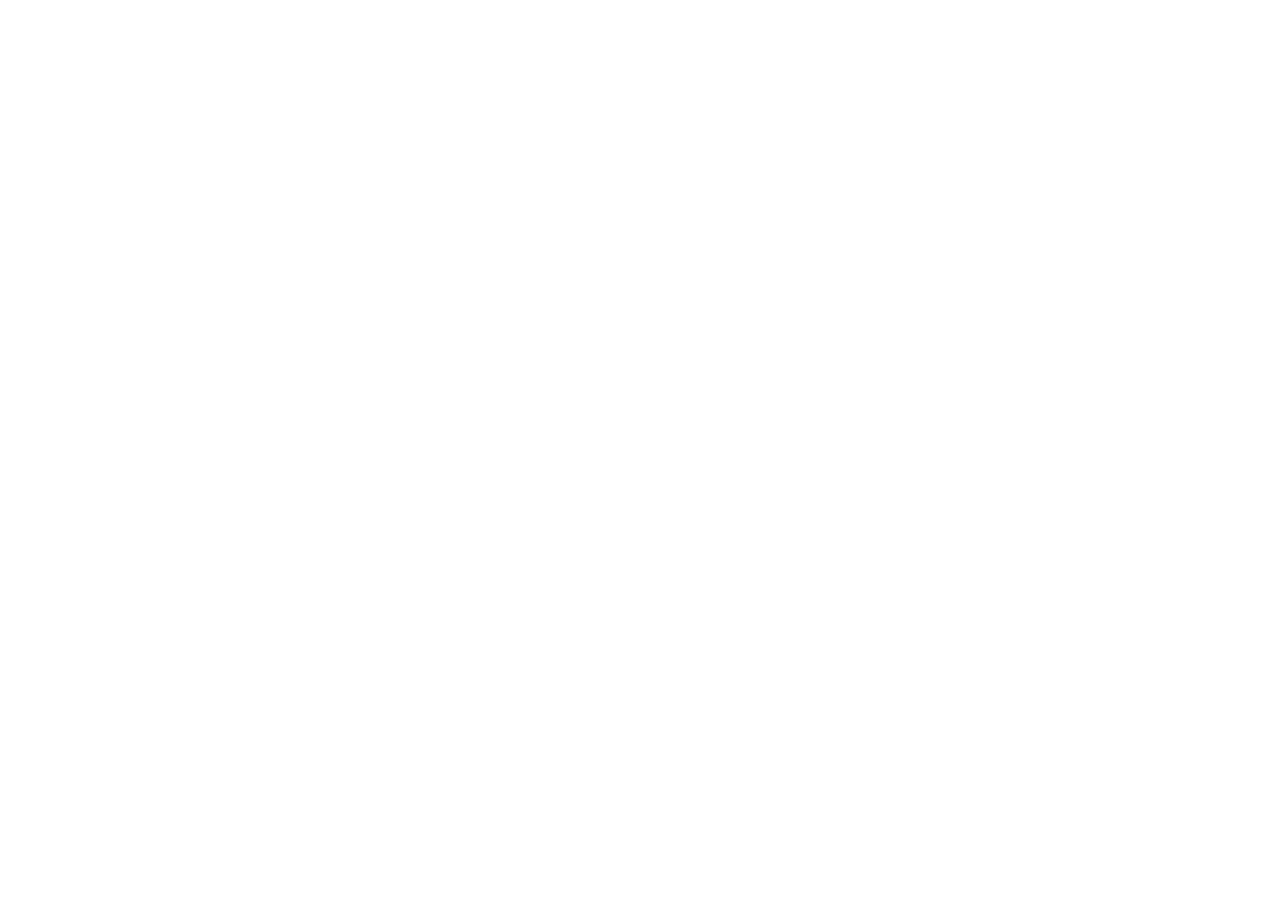
==== index.html @ 37e3e7ca "first commit" ====
<!DOCTYPE html>
<html lang="en">
<head>
  <meta charset="UTF-8">
  <meta http-equiv="X-UA-Compatible" content="IE=edge">
  <meta name="viewport" content="width=device-width, initial-scale=1.0">
  <title>Document</title>
  <link rel="stylesheet" href="index.css">
</head>
<body>
  
 <script src="js.js"></script>
</body>
</html>
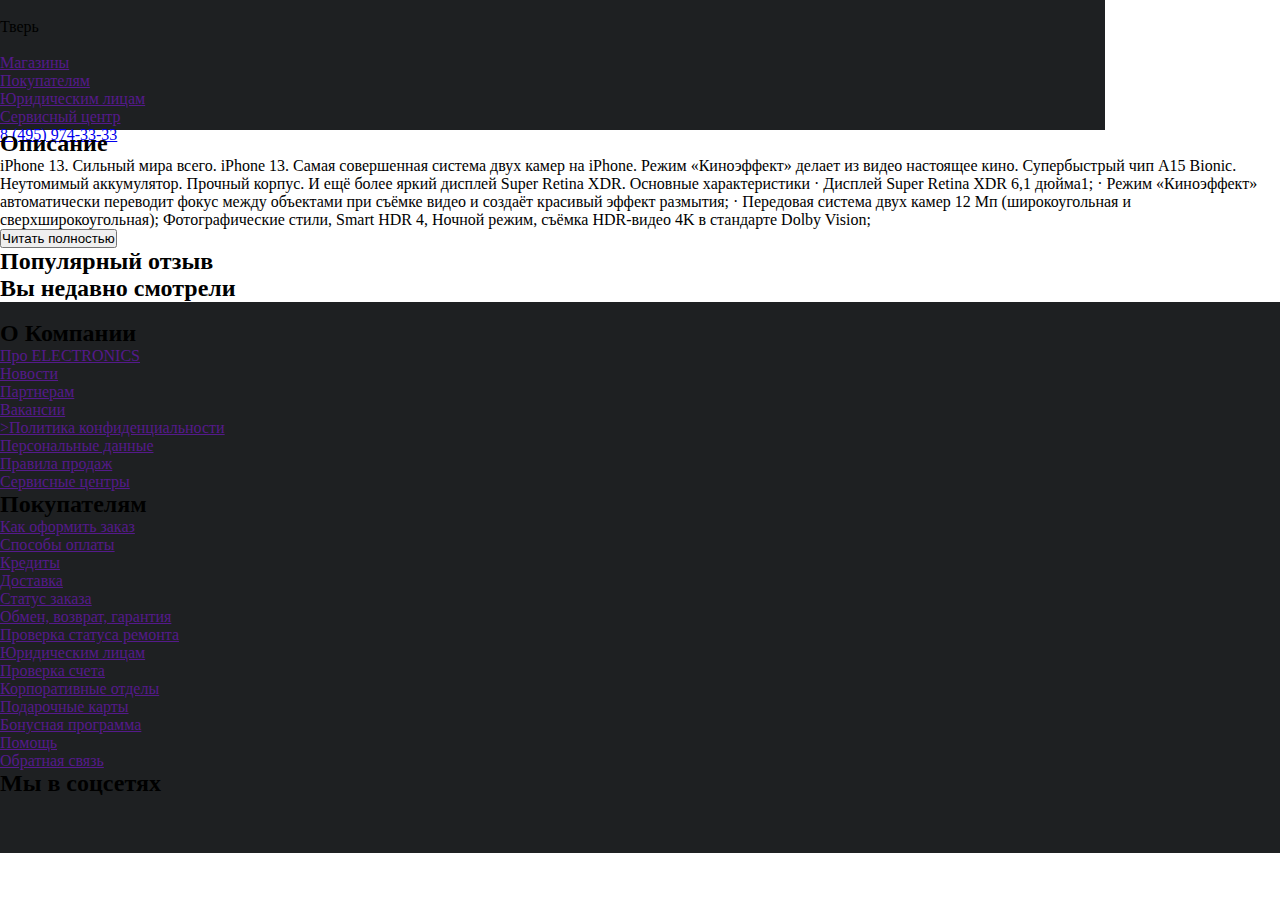
==== commit 2575f235: "commit" ====
--- a/index.html
+++ b/index.html
@@ -4,11 +4,128 @@
   <meta charset="UTF-8">
   <meta http-equiv="X-UA-Compatible" content="IE=edge">
   <meta name="viewport" content="width=device-width, initial-scale=1.0">
+  <meta property="og:locale" content="ru_RU"/>
+  <meta property="og:type" content="article"/>
+  <meta property="og:title" content="Название страницы"/>
+  <meta property="og:description" content="Описание страницы"/>
+  <meta property="og:image" content="http://site.com/uploads/image_1.png"/>
+  <meta property="og:url" content="http://site.com/page_1.html"/>
+  <meta property="og:site_name" content="Название сайта"/>
   <title>Document</title>
   <link rel="stylesheet" href="index.css">
 </head>
 <body>
-  
+  <header сlass="header">
+    <nav> 
+      <img src="" alt="">
+      <p>Тверь</p>
+      <ul class="menu">
+        <li class="menu-item">
+          <a href=""></a>
+        </li>
+        <li class="menu-item">
+          <a href="">Магазины</a>
+        </li>
+        <li class="menu-item">
+          <a href="">Покупателям</a>
+        </li>
+        <li class="menu-item">
+          <a href="">Юридическим лицам</a>
+        </li>
+        <li class="menu-item">
+          <a href="">Сервисный центр</a>
+        </li>
+      </ul>
+      <a href="tel:84959743333" class="phone-number">8 (495) 974-33-33 </a>
+    </nav>
+    <section></section>
+  </header>
+  <main>
+    <section></section>
+    <aside></aside>
+    <section>
+      <h2>Описание</h2>
+      <p>iPhone 13. Сильный мира всего.
+
+        iPhone 13. Самая совершенная система двух камер на iPhone. Режим «Киноэффект» делает из видео настоящее кино. Супербыстрый чип A15 Bionic. Неутомимый аккумулятор. Прочный корпус. И ещё более яркий дисплей Super Retina XDR.
+        
+        Основные характеристики
+        · Дисплей Super Retina XDR 6,1 дюйма1;
+        · Режим «Киноэффект» автоматически переводит фокус между объектами при съёмке видео и создаёт красивый эффект размытия;
+        · Передовая система двух камер 12 Мп (широкоугольная и сверхширокоугольная); Фотографические стили, Smart HDR 4, Ночной режим, съёмка HDR-видео 4K в стандарте Dolby Vision;</p>
+    <button>Читать полностью</button>
+      </section>
+    <section>
+      <h2>Популярный отзыв</h2>
+      <p></p>
+    </section>
+    <section>
+      <h2>Вы недавно смотрели</h2>
+      <p></p>
+    </section>
+  </main>
+  <footer class="footer">
+    <img src="" alt="">
+    <section>
+      <h2>О Компании</h2>
+     <ul>
+      <li>
+        <a href="">Про ELECTRONICS</a>
+      </li>
+      <li>
+        <a href="">Новости</a>
+      </li>
+      <li>
+        <a href="">Партнерам</a>
+      </li>
+      <li>
+        <a href="">Вакансии</a>
+      </li>
+      <li>
+        <a href="">>Политика конфиденциальности</a>
+      </li>
+      <li>
+        <a href="">Персональные данные</a>
+      </li>
+      <li>
+        <a href="">Правила продаж</a>
+      </li>
+      <li>
+        <a href="">Сервисные центры</a>
+      </li>
+     </ul>
+    </section>
+    <section>
+      <h2>Покупателям</h2>
+      <ul>
+        <li><a href="">Как оформить заказ</a></li>
+        <li><a href="">Способы оплаты</a></li>
+        <li><a href="">Кредиты</a></li>
+        <li><a href="">Доставка</a></li>
+        <li><a href="">Статус заказа</a></li>
+        <li> <a href="">Обмен, возврат, гарантия</a></li>
+        <li> <a href="">Проверка статуса ремонта</a></li>
+      </ul>
+    </section>
+    <section>
+      <ul>
+        <li><a href="">Юридическим лицам</a></li>
+        <li><a href=""> Проверка счета</a></li>
+        <li> <a href="">Корпоративные отделы</a></li>
+        <li><a href="">Подарочные карты</a></li>
+        <li><a href="">Бонусная программа</a></li>
+        <li><a href=""> Помощь</a></li>
+        <li> <a href="">Обратная связь</a></li>
+      </ul>
+    </section>
+    <section>
+      <h2>Мы в соцсетях</h2>
+      <a href=""></a>
+      <a href=""></a>
+      <a href=""></a>
+      <a href=""></a>
+    </section>
+  </footer>
  <script src="js.js"></script>
 </body>
 </html>--- a/index.css
+++ b/index.css
@@ -0,0 +1,22 @@
+* {
+  padding: 0;
+  margin: 0;
+  box-sizing: border-box;
+  outline: none;
+}
+html{
+  height: 100%;
+}
+body { 
+  min-height: 100%;
+  width: 100%;
+}
+header{
+  width: 1105px;
+  height: 130px;
+  background-color: #1E2022;;
+}
+footer{
+  height: 551px;
+  background: #1E2022;
+}